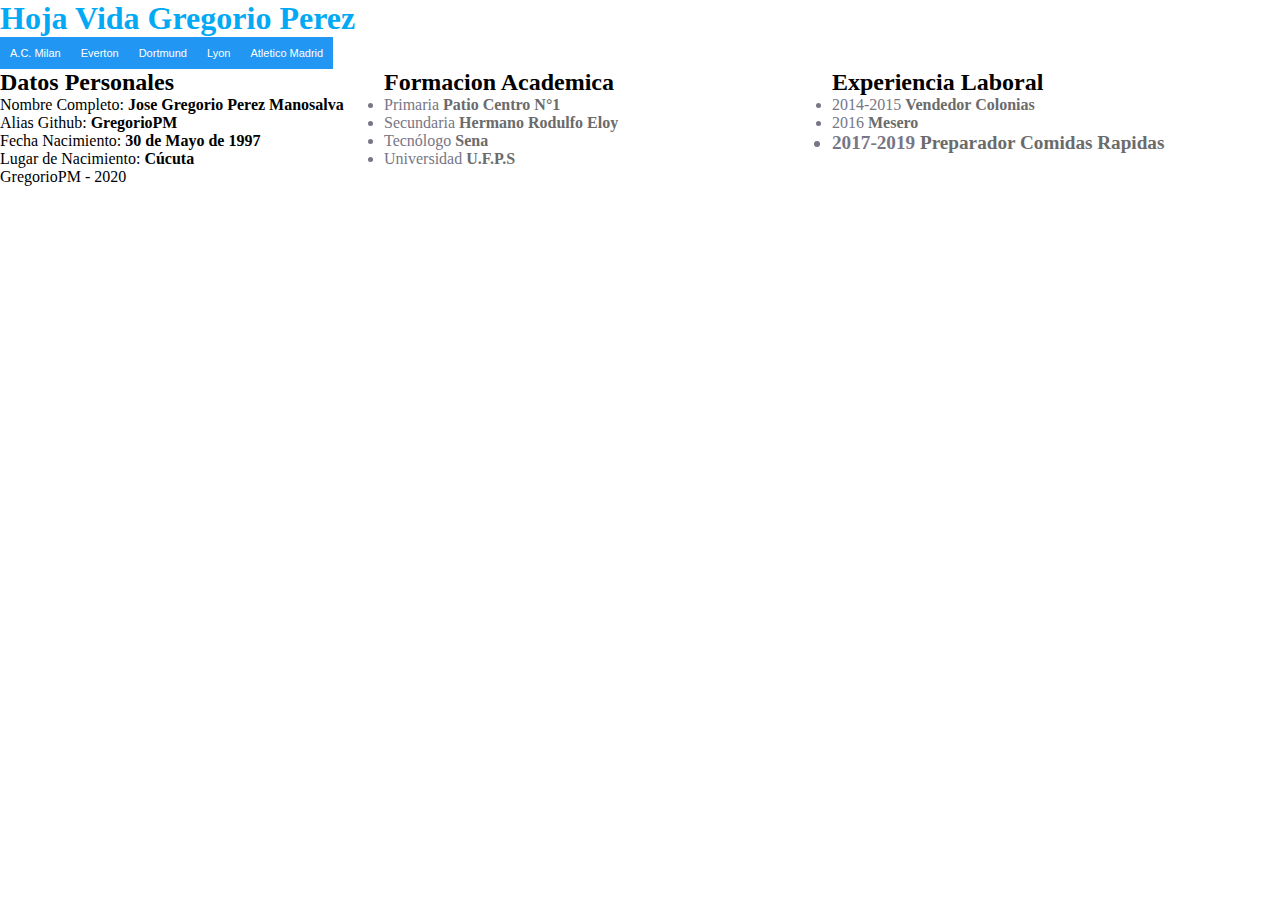
==== html/index.html @ 28eaa4f3 "subida Practica css" ====
<!DOCTYPE html>
<html lang="es">
<head>
    <meta charset="UTF-8">
    <meta name="viewport" content="width=device-width, initial-scale=1.0">
    <title>Ejercicio Practica Css</title>
    <link rel="stylesheet" href="../css/style.css">
</head>
<body>

    <header><h1>Hoja Vida Gregorio Perez</h1></header>
    <nav>
        <ul>
            <li><a href="#">A.C. Milan</a></li>
            <li><a href="#">Everton</a></li>
            <li><a href="#">Dortmund</a></li>
            <li><a href="#">Lyon</a></li>
            <li><a href="#">Atletico Madrid</a></li>
        </ul>
    </nav>
    <aside>

        <h2>Datos Personales</h2>
        <ul>
            <li>Nombre Completo: <strong> Jose Gregorio Perez Manosalva</strong></li>
            <li>Alias Github: <strong>GregorioPM</strong></li>
            <li>Fecha Nacimiento: <strong>30 de Mayo de 1997</strong></li>
            <li>Lugar de Nacimiento: <strong>Cúcuta</strong></li>
        </ul>

    </aside>

    <section>

        <article id="formacion">

            <h2>Formacion Academica</h2>
            <ul>
                <li>Primaria  <strong>Patio Centro N°1</strong></li>
                <li>Secundaria  <strong>Hermano Rodulfo Eloy</strong></li>
                <li>Tecnólogo  <strong>Sena</strong></li>
                <li>Universidad  <strong>U.F.P.S</strong></li>
            </ul>

        </article>

        <article id="experiencia">

            <h2>Experiencia Laboral</h2>
            <ul>
                <li>2014-2015  <strong>Vendedor Colonias</strong></li>
                <li>2016  <strong>Mesero</strong></li>
                <li class="actual">2017-2019  <strong>Preparador Comidas Rapidas</strong></li>
            </ul>
        </article>


    </section>

    <footer>
        <p>GregorioPM - 2020</p>
    </footer>
    
</body>
</html>
---- css/style.css ----
*{
    margin: 0;
    padding: 0;
}

h1{
    color:#03a9f4;
}

article li{
  color:#767686;   
}

article li strong{
    color:#6b6b6b;   
}

aside{
    float: left;
    width: 30%;
    clear: both;
}
aside li stron{
    margin-left: 100px;
}
section{
    float: left;
    width: 70%;
}

#formacion{
 float: left;
 width: 50%;
}

#experiencia{
float: left;
width: 50%;
}

article li.actual{
    font-weight: bolder;
    font-size: 1.2em;
}

nav ul{
    padding: 0;

}

nav ul li{
    display: inline;
}

nav ul li a{
    font-family: Arial;
    font-size: 11px;
    text-decoration: none;
    float: left;
    padding: 10px;
    background-color: #2196f3;
    color: white;
}

nav ul li a:hover{
    background-color: #1a72b9;
    margin-top: -2px;
    padding-bottom: 12px;
}

footer{
    clear: both;
}

@media (min-width: 601px) and (max-width: 1000px){
    body{
        font-family: Arial, sans-serif;
    }
    aside{
        float: left;
        width: 40%;
        clear: both;
       

    }
    section{
        float: left;
        width: 60%;
        box-sizing: border-box;
        text-decoration: none;

    }
    section li{
        list-style: none;
    }

    #formacion {
        width: 100%;
    }

    #experiencia{
        width: 100%;
    }
}


@media (min-width: 320px) and (max-width: 600px){
    
    body{
        
        font-size: 10px;
    }

    aside{
        width: 100%;
        margin: 15px;
    }
    article{
        width: 100%;
        margin: 15px;
    }
    li{
        list-style: none;
    }

}
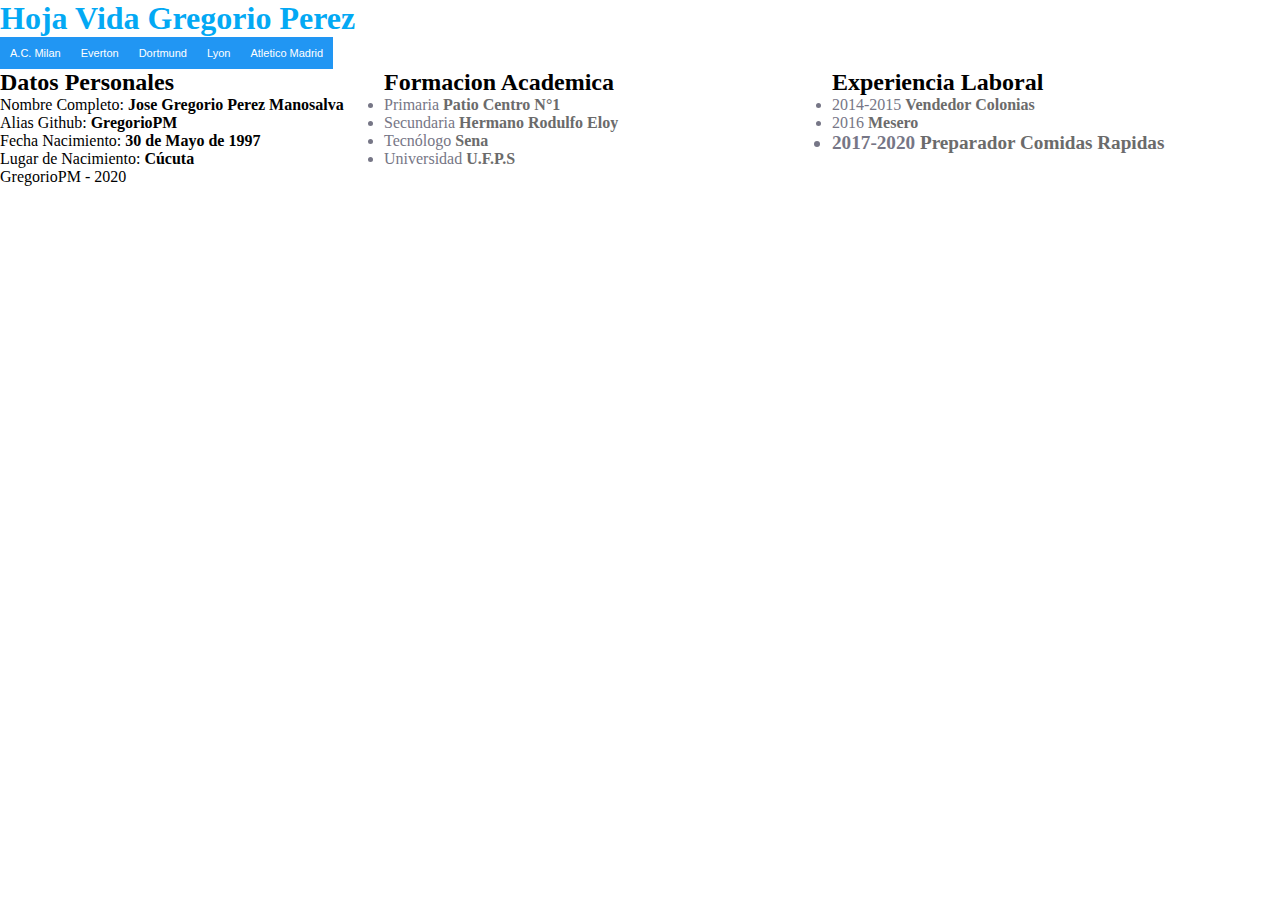
==== commit 0ef4aa00: "modificado" ====
--- a/html/index.html
+++ b/html/index.html
@@ -50,7 +50,7 @@
             <ul>
                 <li>2014-2015  <strong>Vendedor Colonias</strong></li>
                 <li>2016  <strong>Mesero</strong></li>
-                <li class="actual">2017-2019  <strong>Preparador Comidas Rapidas</strong></li>
+                <li class="actual">2017-2020  <strong>Preparador Comidas Rapidas</strong></li>
             </ul>
         </article>
 
